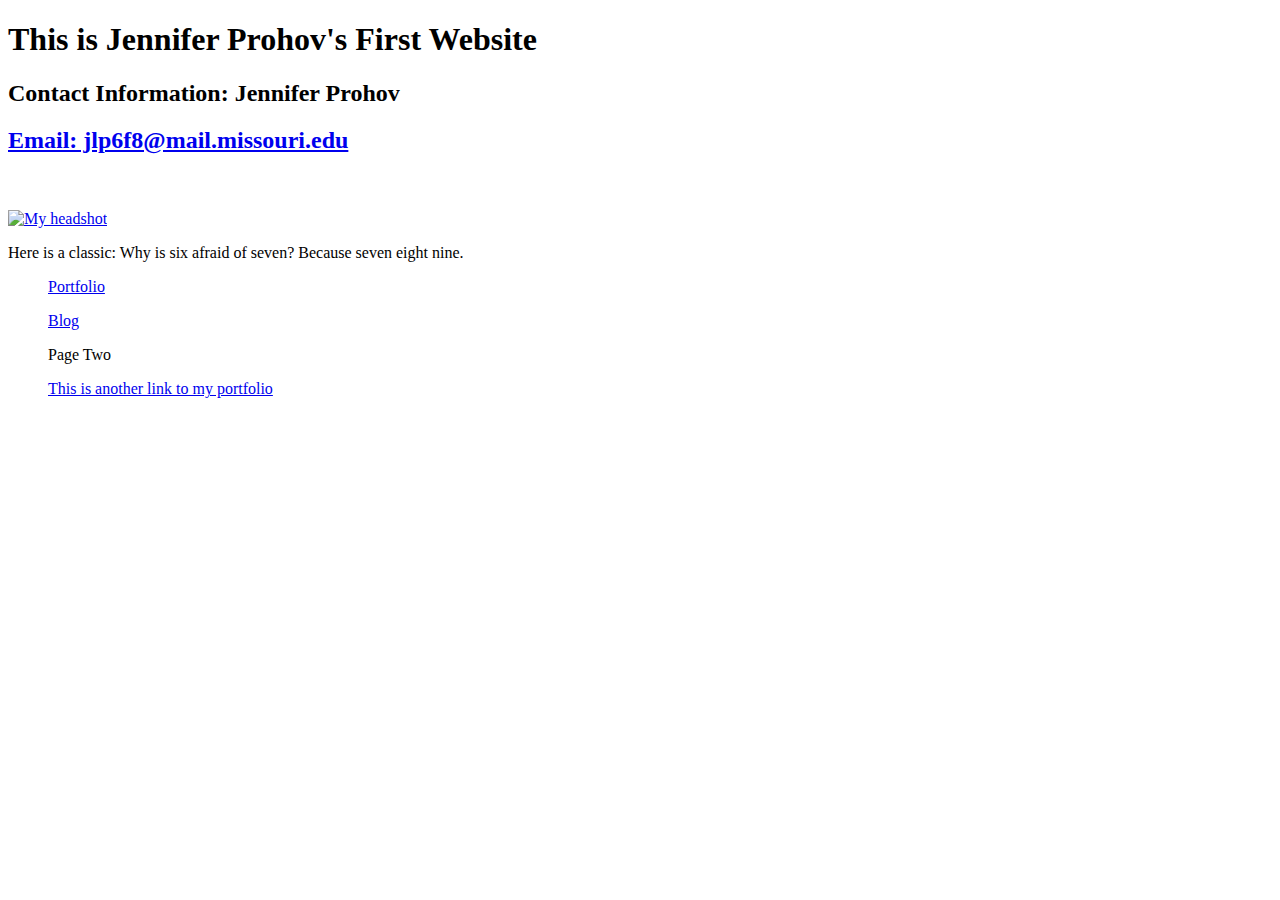
==== messing around day 1/index.html @ e32c35b6 "index name" ====
<!DOCTYPE html PUBLIC "-//W3C//DTD XHTML 1.0 Transitional//EN"
   "http://www.w3.org/TR/xhtml1/DTD/xhtml1-transitional.dtd">

<html xmlns="http://www.w3.org/1999/xhtml">

  <head>
    <title> This is my first website </title>
    <meta http-equiv="content-type"
  		content="text/html;charset=utf-8" />
  </head>
  <body>
    <!--This is a comment that won't show up in the browser.-->
      <h1> This is Jennifer Prohov's First Website </h1>
      <h2>Contact Information: Jennifer Prohov</h2>
      <a href="mailto:jlp6f8@mail.missouri.edu"> <h2>Email: jlp6f8@mail.missouri.edu</h2>
      </a>
<br/>
<br/>
      <a href="mailto:jlp6f8@missouri.edu"> <img src="proPic.JPG" alt= "My headshot" title= "My headshot" width= "100px">
      </a>

      <p> Here is a classic: Why is six afraid of seven? Because seven eight nine.

        <ul> <a href= "http://www.jenniferprohov.com"> Portfolio </a></ul>
        <ul> <a href= "http://www.moroadtrips.wordpress.com"> Blog</a></ul>
        <ul>Page Two <a href= " "</ul>
      </p>
      <a href= "http://www.jenniferprohov.com"> This is another link to my portfolio</a>
</body>

</html>
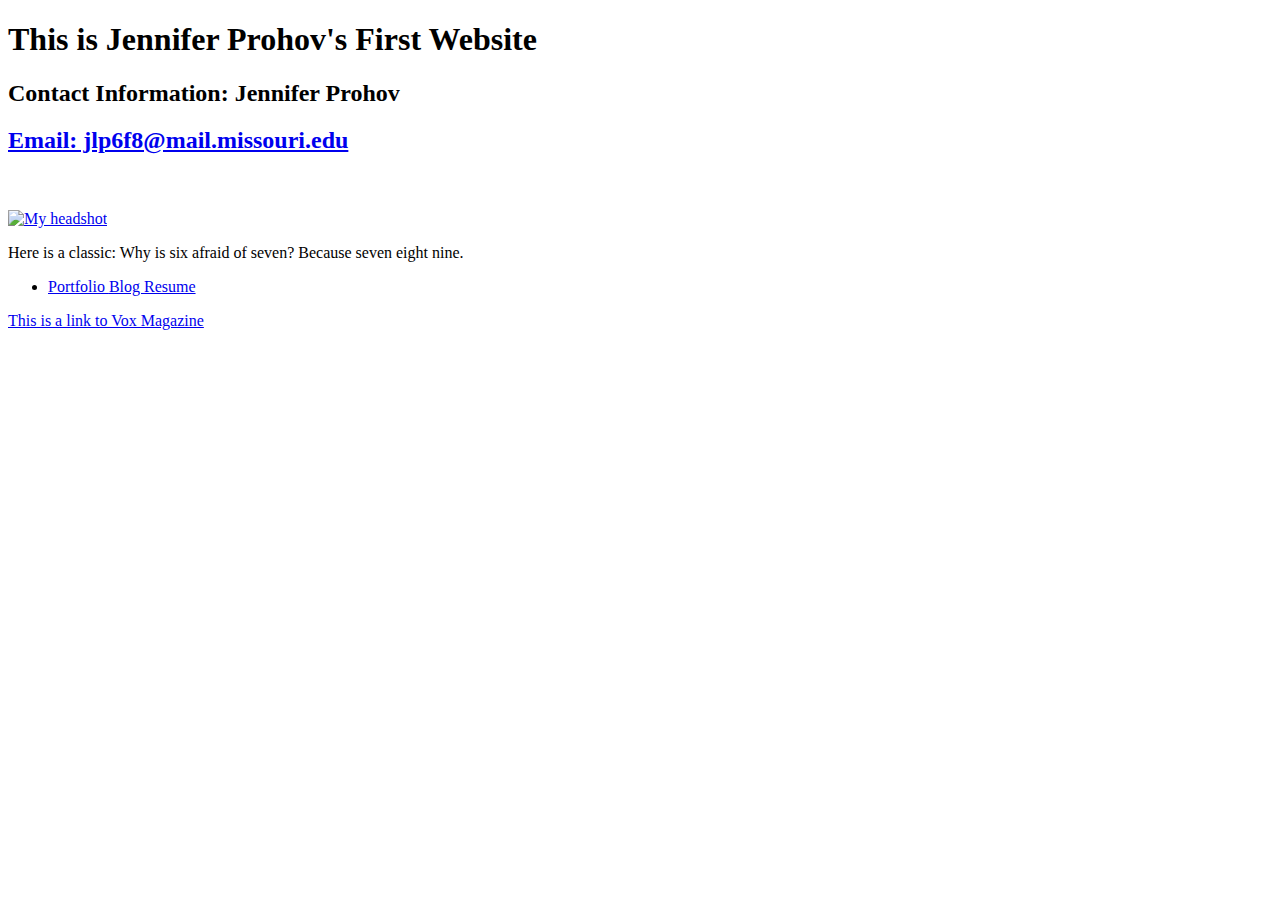
==== commit af741da5: "1 error" ====
--- a/messing around day 1/index.html
+++ b/messing around day 1/index.html
@@ -11,21 +11,19 @@
   <body>
     <!--This is a comment that won't show up in the browser.-->
       <h1> This is Jennifer Prohov's First Website </h1>
-      <h2>Contact Information: Jennifer Prohov</h2>
-      <a href="mailto:jlp6f8@mail.missouri.edu"> <h2>Email: jlp6f8@mail.missouri.edu</h2>
-      </a>
+      <h2> Contact Information: Jennifer Prohov </h2>
+      <a href="mailto:jlp6f8@mail.missouri.edu"><h2> Email: jlp6f8@mail.missouri.edu </h2></a>
 <br/>
 <br/>
-      <a href="mailto:jlp6f8@missouri.edu"> <img src="proPic.JPG" alt= "My headshot" title= "My headshot" width= "100px">
-      </a>
+      <a href="mailto:jlp6f8@missouri.edu"> <img src="proPic.JPG" alt= "My headshot" title= "My headshot" width= "100px"</img></a>
 
-      <p> Here is a classic: Why is six afraid of seven? Because seven eight nine.
+      <p> Here is a classic: Why is six afraid of seven? Because seven eight nine.</p>
+       <ul><li><a href= "http://www.jenniferprohov.com"> Portfolio </a>
+      <a href= "http://www.moroadtrips.wordpress.com"> Blog </a>
+      <a href= "http://www.jenniferprohov.com/resume/"> Resume </a></li></ul>
 
-        <ul> <a href= "http://www.jenniferprohov.com"> Portfolio </a></ul>
-        <ul> <a href= "http://www.moroadtrips.wordpress.com"> Blog</a></ul>
-        <ul>Page Two <a href= " "</ul>
-      </p>
-      <a href= "http://www.jenniferprohov.com"> This is another link to my portfolio</a>
+      <a href= "http://www.voxmagazine.com"> This is a link to Vox Magazine</a>
+      <a href= "index2.html"> </a>
 </body>
 
 </html>
